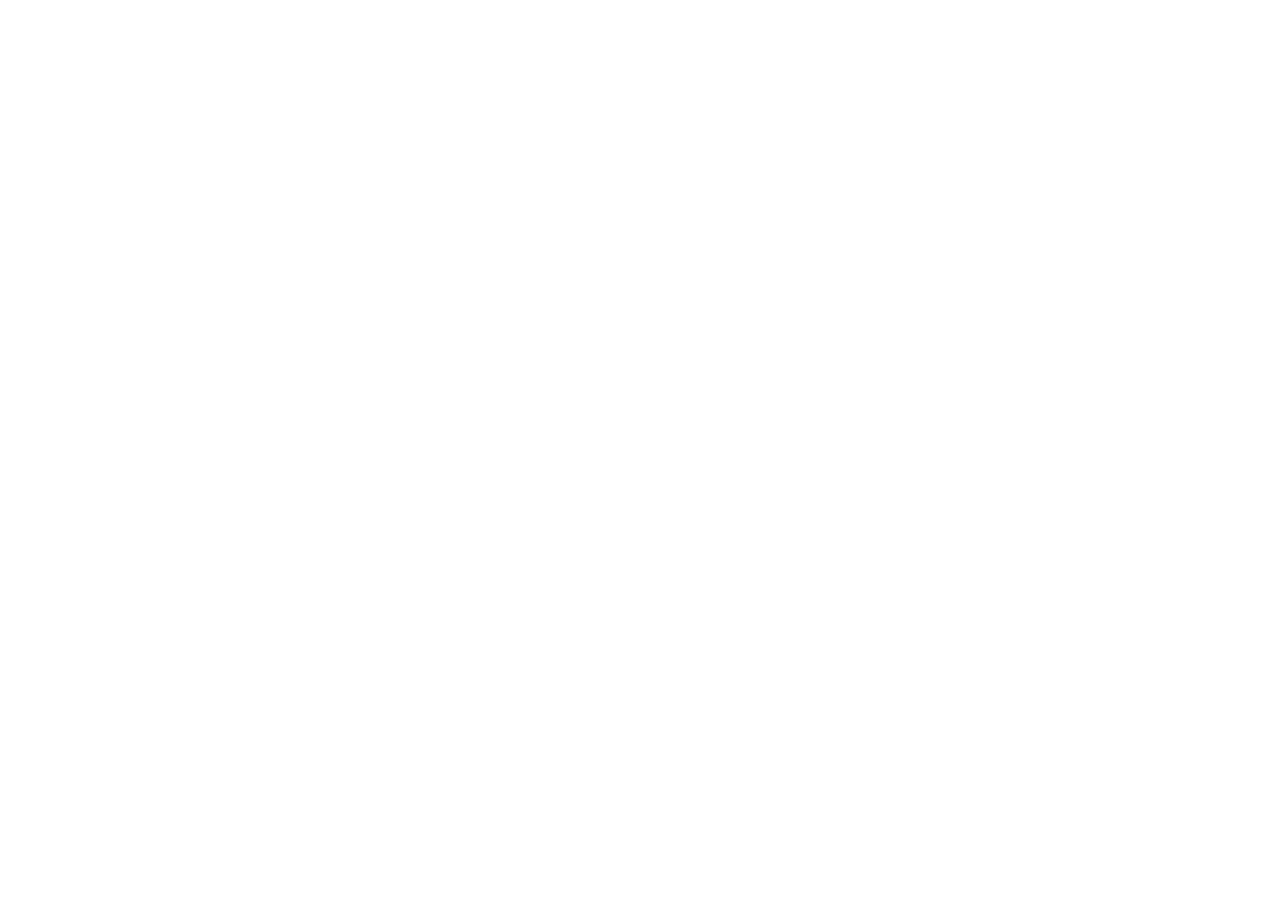
==== index.html @ 797a0812 "first commit" ====
<!DOCTYPE html>
<html lang="pt-br">
<head>
    <meta charset="UTF-8">
    <meta name="viewport" content="width=device-width, initial-scale=1.0">
    <title>Document</title>
    <link rel="stylesheet" href="style.css">
</head>
<body>
    <mai></mai>
    <footer></footer>

</body>
</html>
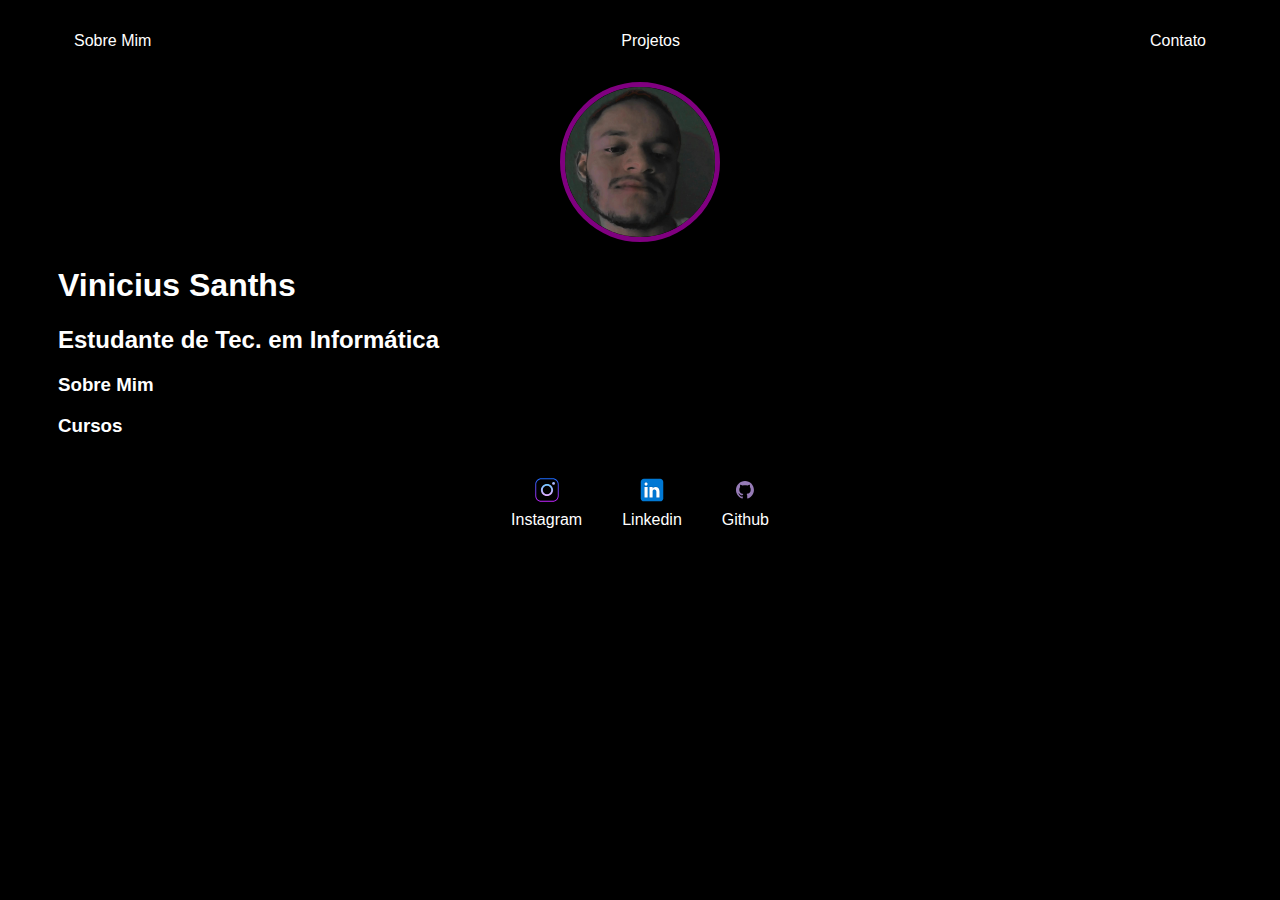
==== commit d5eda93f: "Atualização da pagina" ====
--- a/index.html
+++ b/index.html
@@ -3,12 +3,63 @@
 <head>
     <meta charset="UTF-8">
     <meta name="viewport" content="width=device-width, initial-scale=1.0">
-    <title>Document</title>
+    <title>Vinicius Sanths</title>
     <link rel="stylesheet" href="style.css">
 </head>
 <body>
-    <mai></mai>
-    <footer></footer>
-
+    <div class="container">
+        <nav>
+            <ul>
+                <li>
+                    <a href="index.html">Sobre Mim</a>
+                </li>
+                <li>
+                    <a href="projetos.html">Projetos</a>
+                </li>
+                <li>
+                    <a href="contato.html">Contato</a>
+                </li>                        
+            </ul>
+        </nav>
+        <header>
+            <div class="centro">
+                <img src="./imagens/Vinicius.jpg"></img>
+            </div>
+            <h1> Vinicius Sanths</h1>
+            <h2> Estudante de Tec. em Informática</h2>
+            </header>
+            
+            <main>
+                <section>
+                    <h3> Sobre Mim</h3>
+                    <p>
+    
+                    </p>
+                </section>
+    
+                <section>
+                    <h3> Cursos</h3>
+                    <p>
+                        
+                    </p>
+                </section>
+            </main>
+    
+            <footer>
+                <a href="https://www.instagram.com/vini.sanths/" target="_blank" rel="noopener noreferrer">
+                    <img src="./imagens/instagram.svg">
+                    <p>Instagram</p>
+                </a>
+                <a href="https://www.linkedin.com/in/vinicius-sanths-tecinformatica/" target="_blank" rel="noopener noreferrer">
+                    <img src="./imagens/linkedin.svg">
+                    <p>Linkedin</p>
+                </a>
+                <a href="https://github.com/vinisanths" target="_blank" rel="noopener noreferrer">
+                    <img src="./imagens/github.svg">
+                    <p>Github</p>
+                </a>
+            </footer>
+    </div>
+    
 </body>
 </html>--- a/style.css
+++ b/style.css
@@ -0,0 +1,48 @@
+body{
+    color: white;
+    background-color: black;
+    font-family: Arial, Helvetica, sans-serif;
+}
+ul{
+    display: flex;
+    justify-content: space-between;
+    list-style-type: none;
+    padding: 16px;
+}
+
+a{
+    color: white;
+    text-decoration: none;
+
+}
+header img{
+    width: 150px;
+    height: 150px;
+    border-radius: 50%;
+    border: 5px solid purple
+}
+.centro{
+    text-align: center;
+}
+footer img{
+    width: 30px;
+    height: 30px;
+}
+footer{
+    display: flex;
+    justify-content:center ;
+}
+footer a{
+    margin: 20px;
+    text-align: center;
+}
+
+footer p{
+    margin-top: 2px;
+}
+.container{
+    padding: 0px 50px;
+}
+nav a:hover{
+    color: purple;
+}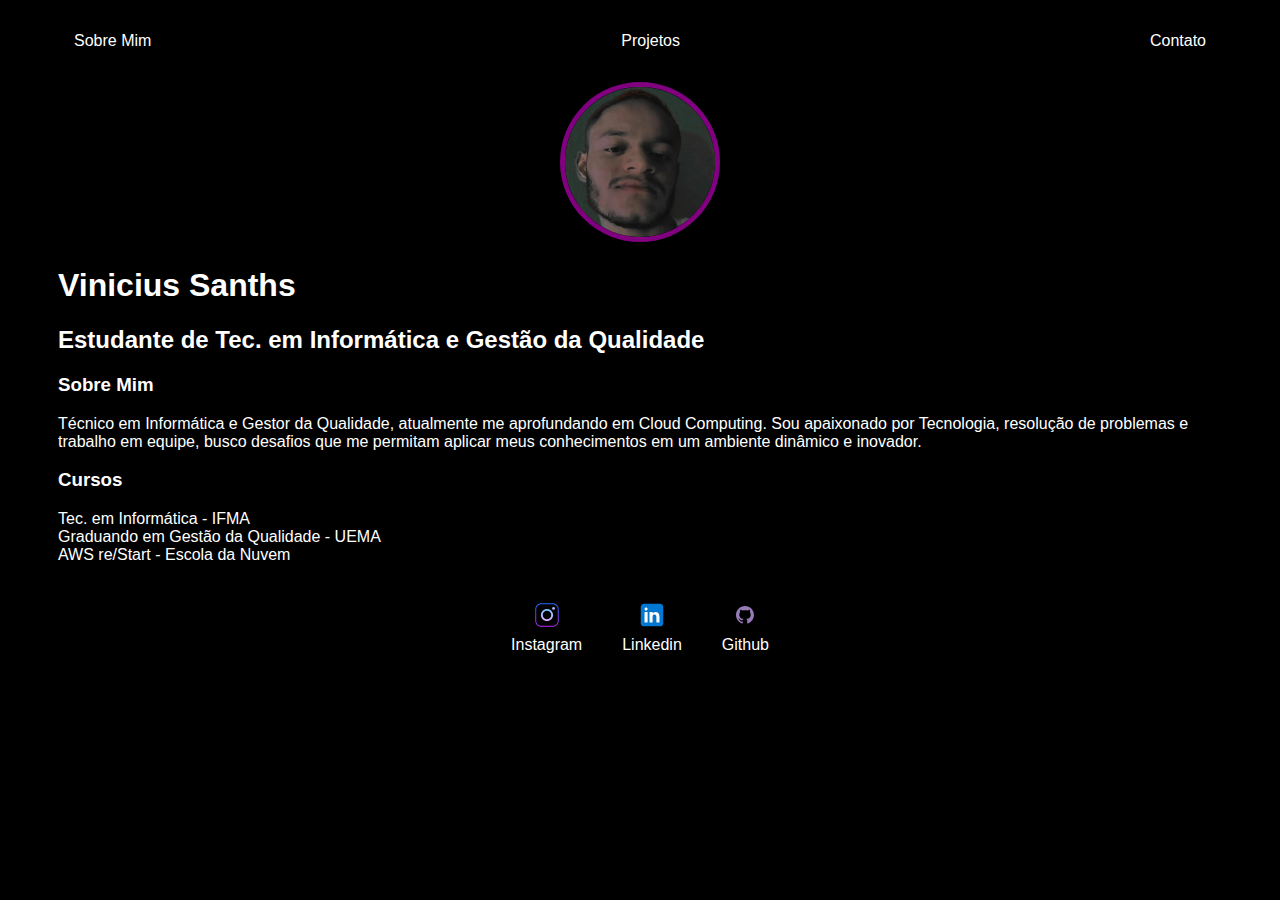
==== commit 8f347636: "Alteracoes" ====
--- a/index.html
+++ b/index.html
@@ -26,27 +26,29 @@
                 <img src="./imagens/Vinicius.jpg"></img>
             </div>
             <h1> Vinicius Sanths</h1>
-            <h2> Estudante de Tec. em Informática</h2>
+            <h2> Estudante de Tec. em Informática e Gestão da Qualidade</h2>
             </header>
             
             <main>
                 <section>
                     <h3> Sobre Mim</h3>
                     <p>
-    
+                        Técnico em Informática e Gestor da Qualidade, atualmente me aprofundando em Cloud Computing. Sou apaixonado por Tecnologia, resolução de problemas e trabalho em equipe, busco desafios que me permitam aplicar meus conhecimentos em um ambiente dinâmico e inovador.
                     </p>
                 </section>
     
                 <section>
                     <h3> Cursos</h3>
                     <p>
-                        
+                        Tec. em Informática - IFMA<br>
+                         Graduando em Gestão da Qualidade - UEMA<br>
+                          AWS re/Start  - Escola da Nuvem 
                     </p>
                 </section>
             </main>
     
             <footer>
-                <a href="https://www.instagram.com/vini.sanths/" target="_blank" rel="noopener noreferrer">
+                <a href="https://www.instagram.com/vinisanths/" target="_blank" rel="noopener noreferrer">
                     <img src="./imagens/instagram.svg">
                     <p>Instagram</p>
                 </a>
--- a/style.css
+++ b/style.css
@@ -8,6 +8,15 @@
     justify-content: space-between;
     list-style-type: none;
     padding: 16px;
+}
+.form {
+    max-width: 600px;
+    margin: 50px auto;
+    padding: 10px 20px;
+    box-shadow: 0px 2px 5px rgba(0, 0, 0, 0.3);
+    display: flex;
+    flex-direction: column;
+    margin-bottom: 10px;
 }
 
 a{
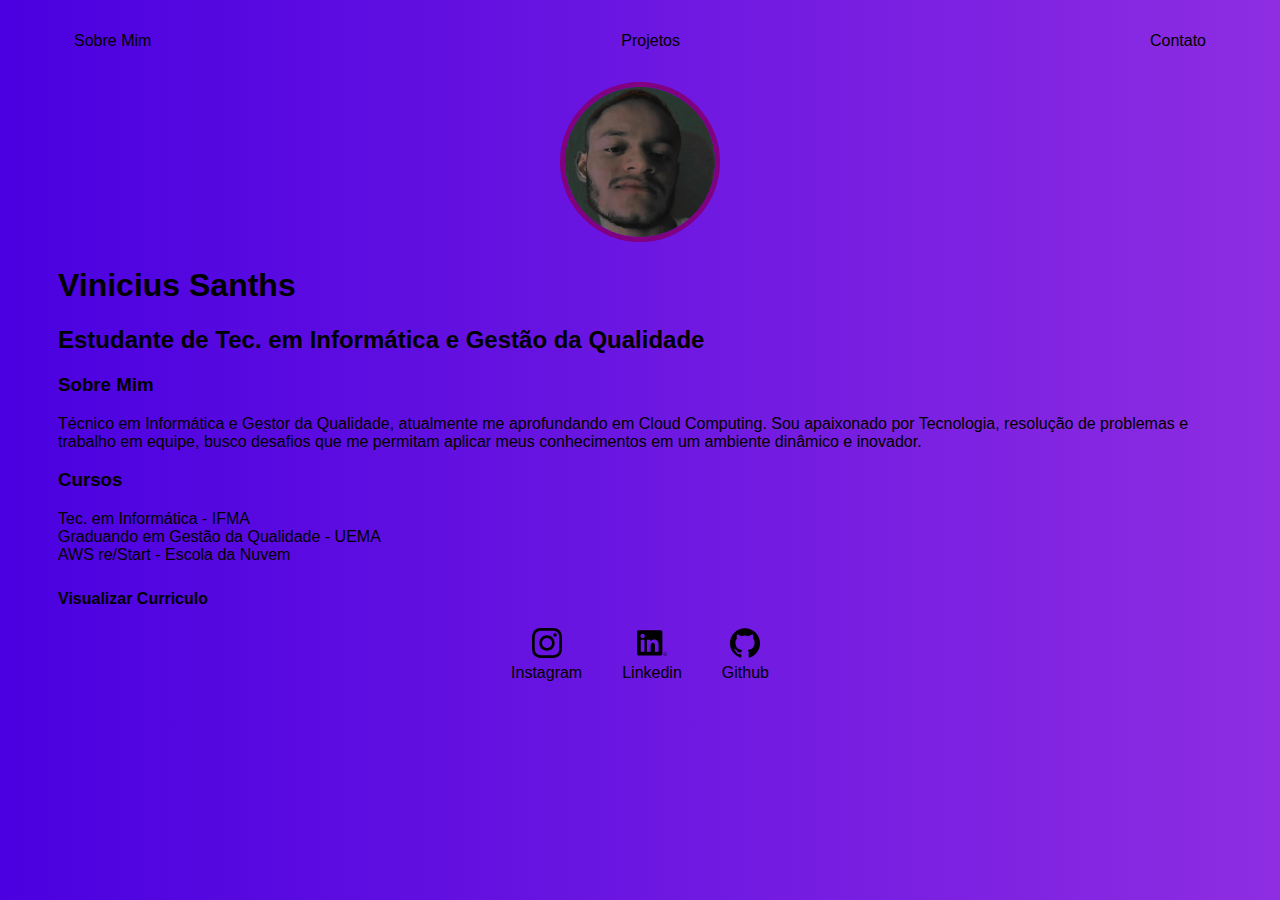
==== commit 5025934c: "Implementando Função de baixar curriculo" ====
--- a/index.html
+++ b/index.html
@@ -41,10 +41,14 @@
                     <h3> Cursos</h3>
                     <p>
                         Tec. em Informática - IFMA<br>
-                         Graduando em Gestão da Qualidade - UEMA<br>
-                          AWS re/Start  - Escola da Nuvem 
+                        Graduando em Gestão da Qualidade - UEMA<br>
+                        AWS re/Start  - Escola da Nuvem 
                     </p>
                 </section>
+
+                <div class="curriculo">
+                    <a href="./Curriculo Vinicius.pdf" download=""><strong>Visualizar Curriculo</strong></a>
+                </div>
             </main>
     
             <footer>
--- a/style.css
+++ b/style.css
@@ -1,7 +1,17 @@
 body{
-    color: white;
-    background-color: black;
+    color: rgb(0, 0, 0);
+   
     font-family: Arial, Helvetica, sans-serif;
+    background: #8E2DE2; 
+    background: -webkit-linear-gradient(to right, #4A00E0, #8E2DE2);  
+    background: linear-gradient(to right, #4A00E0, #8E2DE2);
+
+}
+.curriculo{
+    padding-top: 10px;
+    border: 2px;
+    border-color: #ddd;
+
 }
 ul{
     display: flex;
@@ -9,18 +19,68 @@
     list-style-type: none;
     padding: 16px;
 }
-.form {
-    max-width: 600px;
-    margin: 50px auto;
-    padding: 10px 20px;
-    box-shadow: 0px 2px 5px rgba(0, 0, 0, 0.3);
-    display: flex;
-    flex-direction: column;
-    margin-bottom: 10px;
-}
+       #contato {
+        padding: 2rem;
+    }
 
+    form {
+        max-width: 400px;
+        margin: 0 auto;
+    }
+
+    label {
+        display: block;
+        margin-bottom: 0.5rem;
+    }
+
+    input[type="text"],
+    input[type="email"],
+    textarea {
+        width: 100%;
+        padding: 0.5rem;
+        margin-bottom: 1rem;
+        border: 1px solid #ddd;
+        border-radius: 5px;
+    }
+
+    textarea {
+        resize: vertical;
+    }
+
+    #projetos {
+        padding: 2rem;
+    }
+
+    .projeto {
+        background-color: #8E2DE2;
+        border: 1px solid #ddd;
+        padding: 1rem;
+        margin-bottom: 1rem;
+        border-radius: 5px;
+    }
+
+    .projeto h3 {
+        font-size: 1.2rem;
+        margin-bottom: 0.5rem;
+    }
+
+    .projeto p {
+        font-size: 1rem;
+        line-height: 1.5;
+    }
+
+
+    button {
+        background-color: #333;
+        color: #fff;
+        border: none;
+        padding: 0.5rem 1rem;
+        border-radius: 5px;
+        cursor: pointer;
+        justify-content: center;
+    }
 a{
-    color: white;
+    color: black;
     text-decoration: none;
 
 }
@@ -53,5 +113,5 @@
     padding: 0px 50px;
 }
 nav a:hover{
-    color: purple;
+    color: rgb(255, 255, 255);
 }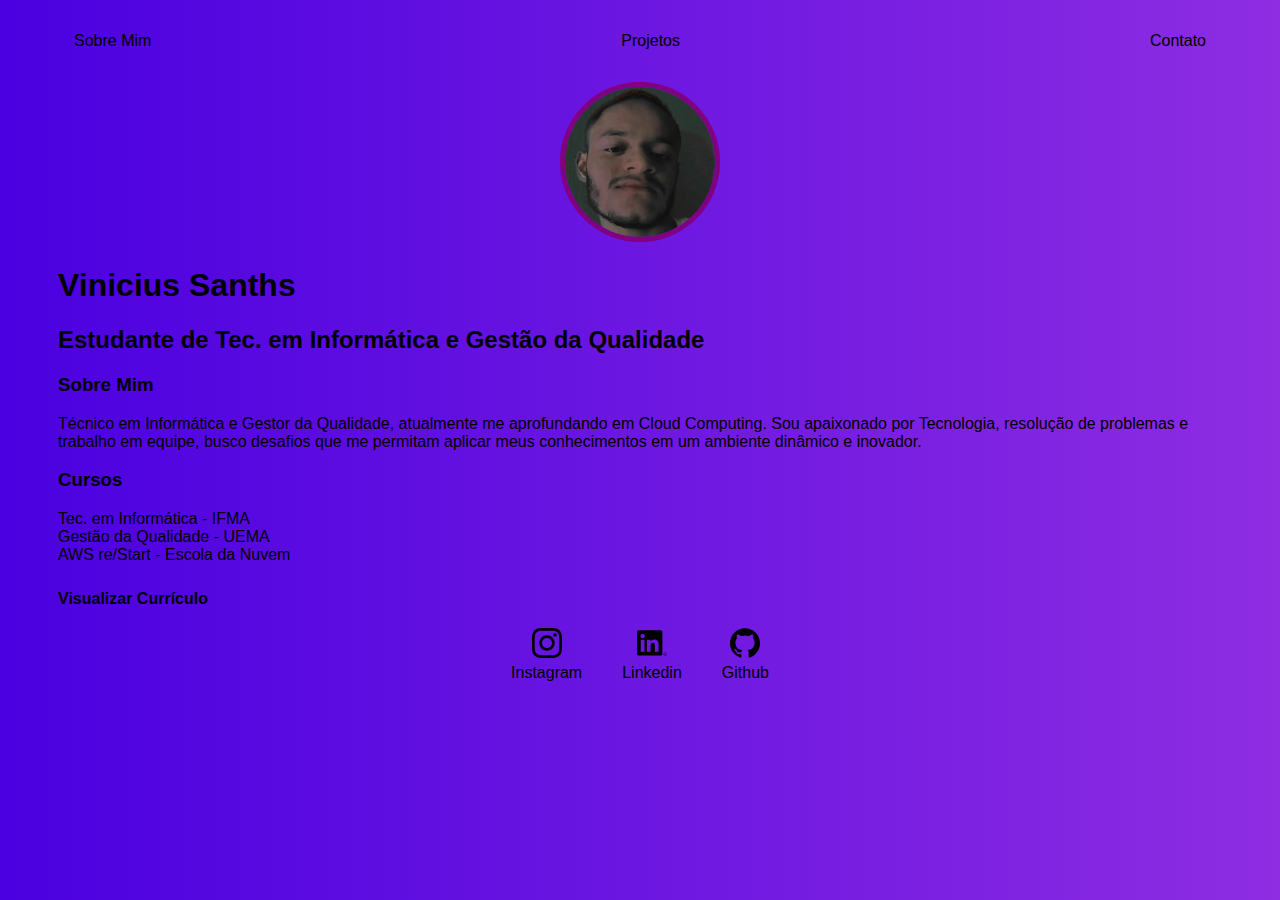
==== commit 683920e4: "Alterações no codigo" ====
--- a/index.html
+++ b/index.html
@@ -41,13 +41,13 @@
                     <h3> Cursos</h3>
                     <p>
                         Tec. em Informática - IFMA<br>
-                        Graduando em Gestão da Qualidade - UEMA<br>
+                        Gestão da Qualidade - UEMA<br>
                         AWS re/Start  - Escola da Nuvem 
                     </p>
                 </section>
 
                 <div class="curriculo">
-                    <a href="./Curriculo Vinicius.pdf" download=""><strong>Visualizar Curriculo</strong></a>
+                    <a href="./files/Curriculo Vinicius.pdf" download=""><strong>Visualizar Currículo</strong></a>
                 </div>
             </main>
     
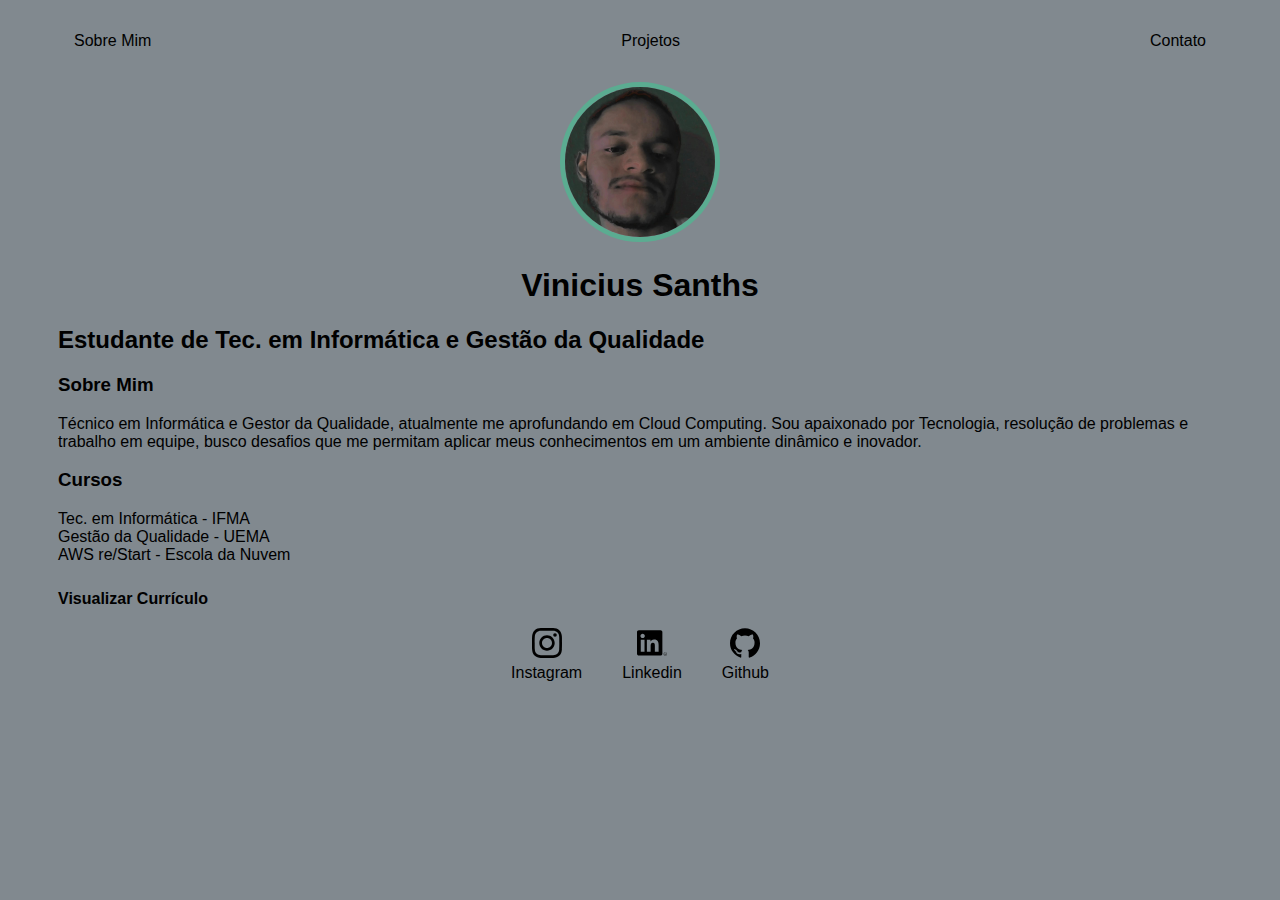
==== commit 8d262b36: "Update index.html" ====
--- a/index.html
+++ b/index.html
@@ -56,7 +56,7 @@
                     <img src="./imagens/instagram.svg">
                     <p>Instagram</p>
                 </a>
-                <a href="https://www.linkedin.com/in/vinicius-sanths-tecinformatica/" target="_blank" rel="noopener noreferrer">
+                <a href="https://www.linkedin.com/in/vinicius-santos-info/" target="_blank" rel="noopener noreferrer">
                     <img src="./imagens/linkedin.svg">
                     <p>Linkedin</p>
                 </a>
@@ -68,4 +68,4 @@
     </div>
     
 </body>
-</html>+</html>
--- a/style.css
+++ b/style.css
@@ -1,11 +1,11 @@
 body{
     color: rgb(0, 0, 0);
-   
+
     font-family: Arial, Helvetica, sans-serif;
-    background: #8E2DE2; 
-    background: -webkit-linear-gradient(to right, #4A00E0, #8E2DE2);  
-    background: linear-gradient(to right, #4A00E0, #8E2DE2);
-
+    background-color: rgb(129, 137, 143);
+}
+h1{
+    text-align: center;
 }
 .curriculo{
     padding-top: 10px;
@@ -52,8 +52,8 @@
     }
 
     .projeto {
-        background-color: #8E2DE2;
-        border: 1px solid #ddd;
+        background-color: #b3adb6;
+        border: 1px solid #000000;
         padding: 1rem;
         margin-bottom: 1rem;
         border-radius: 5px;
@@ -88,7 +88,7 @@
     width: 150px;
     height: 150px;
     border-radius: 50%;
-    border: 5px solid purple
+    border: 5px solid rgb(91, 172, 145)
 }
 .centro{
     text-align: center;
@@ -113,5 +113,5 @@
     padding: 0px 50px;
 }
 nav a:hover{
-    color: rgb(255, 255, 255);
+    color: rgb(1, 1, 1);
 }